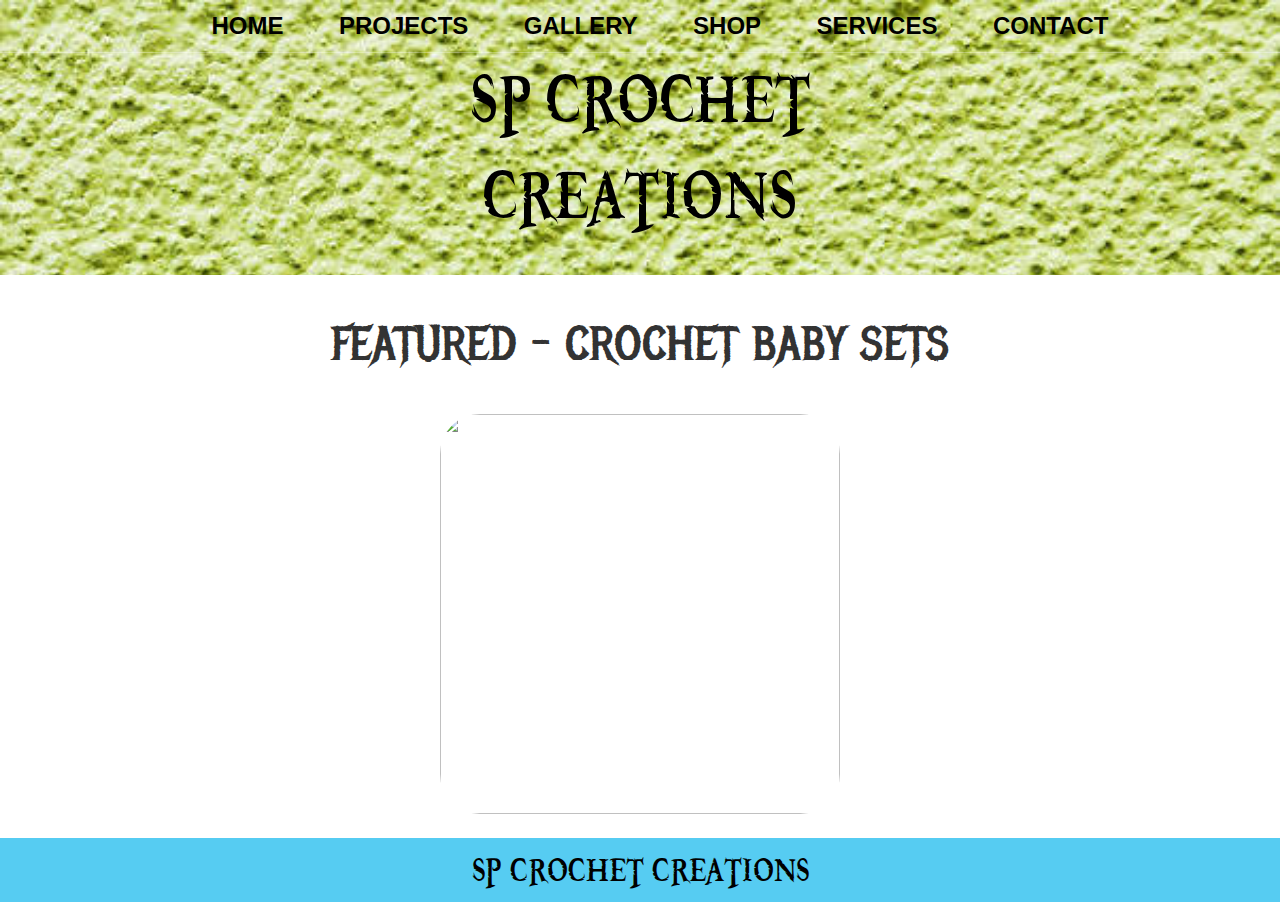
==== index.html @ aef1896a "Update index.html" ====
<!DOCTYPE html>
<html>
    <head>
        <title>HOME | SPCC</title>
        <meta name="description" content="This is the description">
        <link rel="stylesheet" href="styles.css" />
    </head>
    <body>
        <header class="main-header">
            <nav class="nav main-nav">
                <ul>
                    <li><a href="index.html">HOME</a></li>
                    <li><a href="projects.html">PROJECTS</a></li>
                    <li><a href="gallery.html">GALLERY</a></li>
                    <li><a href="store.html">SHOP</a></li>
                    <li><a href="services.html">SERVICES</a></li>
                    <li><a href="contact.html">CONTACT</a></li>
                </ul>
            </nav>
            <h1 class="name name-large">SP CROCHET<br>CREATIONS</h1> <!--background-blend-mode: multiply;-->
            </img>                         
        </header>
        <section class="content-sect container">
            <h2 class="sect-header">FEATURED - CROCHET BABY SETS</h2>
            <img class="about-img" src="images\img1.gif">
            <p class="text-0" ></p>
        </section>

        <footer class="main-foot">
            <div class="container main-foot">
            <h3 class="name" >SP CROCHET CREATIONS</h3>
            
        </footer>
    </body>
</html> <!---->
---- styles.css ----
@import url('https://fonts.googleapis.com/css2?family=Raleway:wght@300&display=swap');
@import url('https://fonts.googleapis.com/css2?family=Metal+Mania&family=Raleway:wght@300&display=swap');

@font-face {
    font-family: "Booter - Zero Zero";
    src: url("Fonts/Booter\ - Zero Zero.woff") format("woff"),
         url("fonts/Booter\ - Zero Zero.woff2") format("woff2");
         font-weight: normal;
         font-style: normal;
}

* {
    box-sizing: border-box;
    font-family: sans-serif;
    color: #777;
}

html, body {
    margin: 0;
    padding: 0;
}

.nav ul {
    margin: 0;
}

.nav li {
    display: inline;
}

.nav a {
    display: inline-block;
    padding: .5em;
    color: black;
    text-decoration: none;
}

.nav a:hover {
    background-color: rgba(255, 255, 255, .5);
}

.main-nav {
    text-align: center;
    font-size: 1.5em;
    font-weight: bolder;
    border-bottom: 1px solid rgba(255, 255, 255, .3);
}

.main-nav li {
    padding: 0 1%;
}

.main-header {
    background-color: rgba(0, 0, 0, .6);
    background-image: url("images/img1.jpg");
    background-size: cover;
    padding-bottom: 30px;

}

.name {
    text-align: center;
    margin: 0;
    font-size: 3em;
    font-family: "Booter - Zero Zero";
    font-weight: normal;
    color: black;
}

.name-large {
    font-size: 6em;
}

.content-sect {
    margin: 1em;
}

.container {
    max-width: 700px;
    margin: 0 auto;
    padding: 0 1.5em;
}

.sect-header {
    font-family: "Metal Mania";
    font-weight: normal;
    color: #333;
    text-align: center;
    font-size: 3em;
}

.about-img {
    display: block;
    height: 400px;
    width: 400px;
    margin-left: auto;
    margin-right: auto;
    border-radius: 10%;
}

.main-foot {
    background-color: #56CCf2;
    color: black;
    padding: .25em 0;
}

.main-foot {
    display: flex;
    align-items: center;
}

.main-foot ul {
    flex-grow: 1;
    text-align: end;
}

.foot-nav li{
    padding: 0 .5em;
}

.foot-nav img {
    width: 30px;
    height: 30px;
}

.btn {
    text-align: center;
    vertical-align: middle;
    padding: .67em;
    cursor: pointer;
}

.btn-header {
    margin: .5em 15% 2em 15%;
    color: black;
    border: 2px solid #209CDB;
    background-color: rgba(255, 255, 255, .1);
    border-radius: 0;
    font-size: 1.5em;
    font-weight: lighter;
    padding-left: 2em;
    padding-right: 2em;
}

.btn-header:hover {
    background-color: rgba(255, 255, 255, .3);
}

.btn-play {
    display: block;
    margin: 0 auto;
    color: #209CDB;
    font-size: 4em;
    border-radius: 50%;
    padding: 0;
    width: 100px;
    height: 100px;
}

.tour-row {
    border-bottom: 1px solid black;
    padding: 1em;
    margin-bottom: 1em;
}

.tour-row:last-child {
    border-bottom: none;
}

.tour-item {
    display: inline-block;
    padding-right: .1em;
}

.tour-name {
    color: #555;
    font-weight: bold;
    width: 35%;
}

.tour-year {
    width: 10%;
}

.tour-loc {
    width: 10%;
    padding-right: 10em;
}

.btn-1

.btn-primary {
    color: black;
    background-color: #56CCf2;
    border: none;
    border-radius: .3em;
    font-weight: bold;
}

.btn-primary:hover {
    background-color: #209CDB;
}

.loc-2 {
    padding-right: 5.6em;
}

.loc-rem {
    padding-right: 13em;
}

.shop-item {
    margin: 30px;
}

.shop-item-title {
    display: block;
    width: 100%;
    text-align: center;
    font-weight: bold;
    font-size: 1.5em;
    color: #333;
    margin-bottom: 15px;
}

.shop-item-image {
    height: 500px;
}

.shop-item-details {
    display: flex;
    align-items: center;
    padding: 5px;
}

.shop-item-price {
    flex-grow: 1;
    color: #333;
}

.shop-items {
    display: flex;
    flex-wrap: wrap;
    justify-content: space-around;
}

.cart-header {
    font-weight: bold;
    font-size: 1.25em;
    color: #333;
}

.cart-column {
    display: flex;
    align-items: center;
    border-bottom: 1px solid black;
    margin-right: 1.5em;
    padding-bottom: 10px;
    margin-top: 10px;
}

.cart-row {
    display: flex;
}

.cart-item {
    width: 45%;
}

.cart-price {
    width: 20%;
    font-size: 1.2em;
    color: #333;
}

.cart-quantity {
    width: 35%;
}

.cart-item-title {
    color: #333;
    margin-left: .5em;
    font-size: 1.2em;
}

.cart-item-image {
    width: 75px;
    height: auto;
    border-radius: 10px;
}

.btn-danger {
    color: black;
    background-color: #EB5757;
    border: none;
    border-radius: .3em;
    font-weight: bold;
}

.btn-danger:hover {
    background-color: #CC4C4C;
}

.cart-quantity-input {
    height: 34px;
    width: 50px;
    border-radius: 5px;
    border: 1px solid #56CCF2;
    background-color: #eee;
    color: #333;
    padding: 0;
    text-align: center;
    font-size: 1.2em;
    margin-right: 25px;
}

.cart-row:last-child {
    border-bottom: 1px solid black;
}

.cart-row:last-child .cart-column {
    border: none;
}

.cart-total {
    text-align: end;
    margin-top: 10px;
    margin-right: 10px;
}

.cart-total-title {
    font-weight: bold;
    font-size: 1.5em;
    color: black;
    margin-right: 20px;
}

.cart-total-price {
    color: #333;
    font-size: 1.1em;
}

.btn-purchase {
    display: block;
    margin: 40px auto 80px auto;
    font-size: 1.75em;
}

.content-0{
    text-align: center;
    font-size: 2em;
}

.text-0{
    font-size: 1.5em;
}
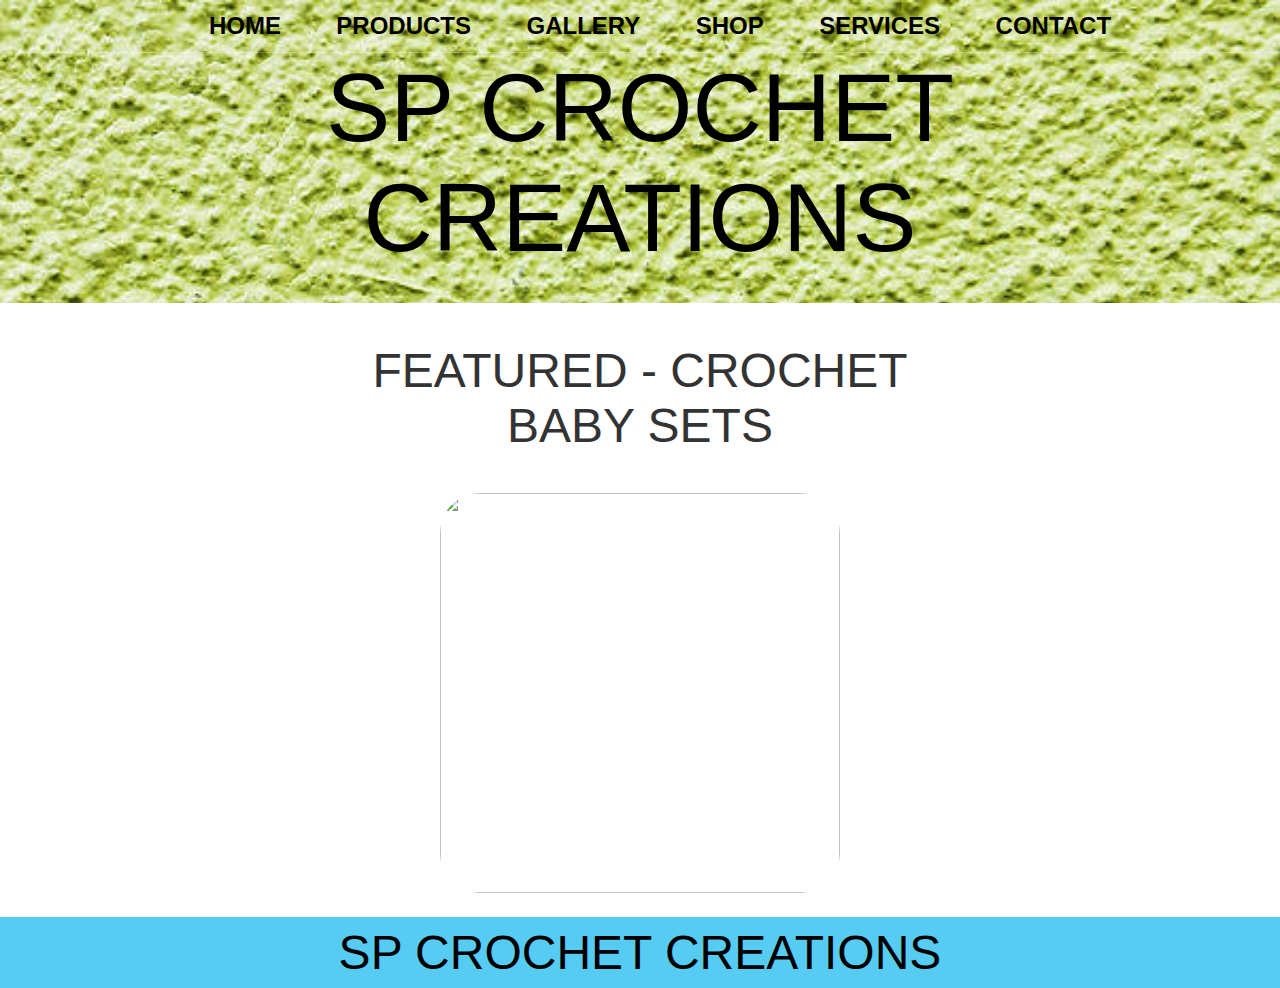
==== commit 28ea8bc0: "Update index.html" ====
--- a/index.html
+++ b/index.html
@@ -10,7 +10,7 @@
             <nav class="nav main-nav">
                 <ul>
                     <li><a href="index.html">HOME</a></li>
-                    <li><a href="projects.html">PROJECTS</a></li>
+                    <li><a href="projects.html">PRODUCTS</a></li>
                     <li><a href="gallery.html">GALLERY</a></li>
                     <li><a href="store.html">SHOP</a></li>
                     <li><a href="services.html">SERVICES</a></li>
@@ -22,7 +22,7 @@
         </header>
         <section class="content-sect container">
             <h2 class="sect-header">FEATURED - CROCHET BABY SETS</h2>
-            <img class="about-img" src="images\img1.gif">
+            <img class="about-img" src="images\image01">
             <p class="text-0" ></p>
         </section>
 
--- a/styles.css
+++ b/styles.css
@@ -1,10 +1,5 @@
-@import url('https://fonts.googleapis.com/css2?family=Raleway:wght@300&display=swap');
-@import url('https://fonts.googleapis.com/css2?family=Metal+Mania&family=Raleway:wght@300&display=swap');
-
 @font-face {
-    font-family: "Booter - Zero Zero";
-    src: url("Fonts/Booter\ - Zero Zero.woff") format("woff"),
-         url("fonts/Booter\ - Zero Zero.woff2") format("woff2");
+    font-family: sans-serif;
          font-weight: normal;
          font-style: normal;
 }
@@ -62,7 +57,7 @@
     text-align: center;
     margin: 0;
     font-size: 3em;
-    font-family: "Booter - Zero Zero";
+    font-family: sans-serif;
     font-weight: normal;
     color: black;
 }
@@ -82,7 +77,7 @@
 }
 
 .sect-header {
-    font-family: "Metal Mania";
+    font-family: sans-serif;
     font-weight: normal;
     color: #333;
     text-align: center;
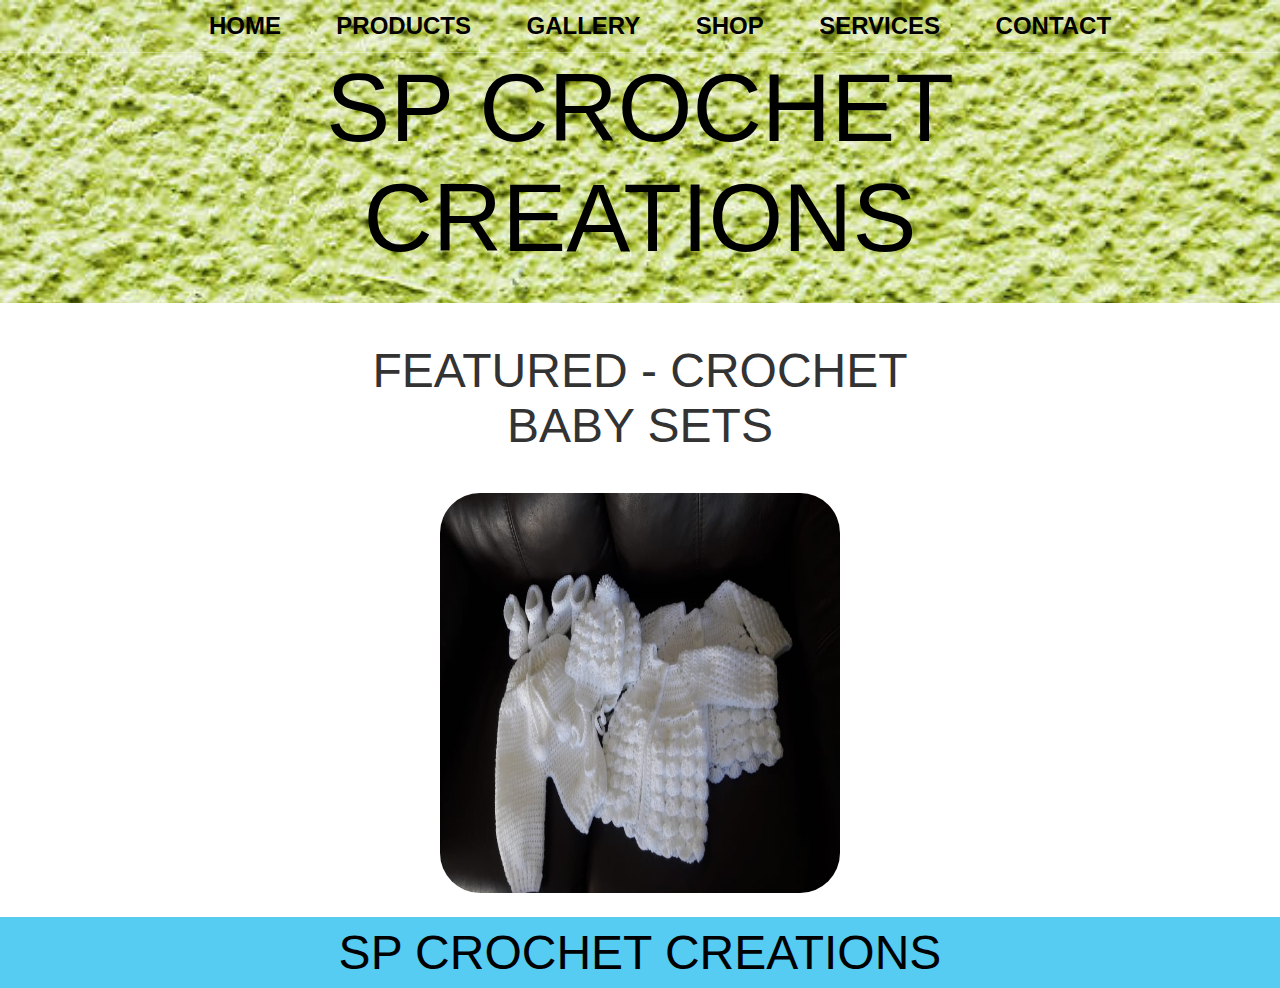
==== commit 1e8245d4: "Update index.html" ====
--- a/index.html
+++ b/index.html
@@ -22,7 +22,7 @@
         </header>
         <section class="content-sect container">
             <h2 class="sect-header">FEATURED - CROCHET BABY SETS</h2>
-            <img class="about-img" src="images\image01">
+            <img class="about-img" src="images\image01.jpg">
             <p class="text-0" ></p>
         </section>
 
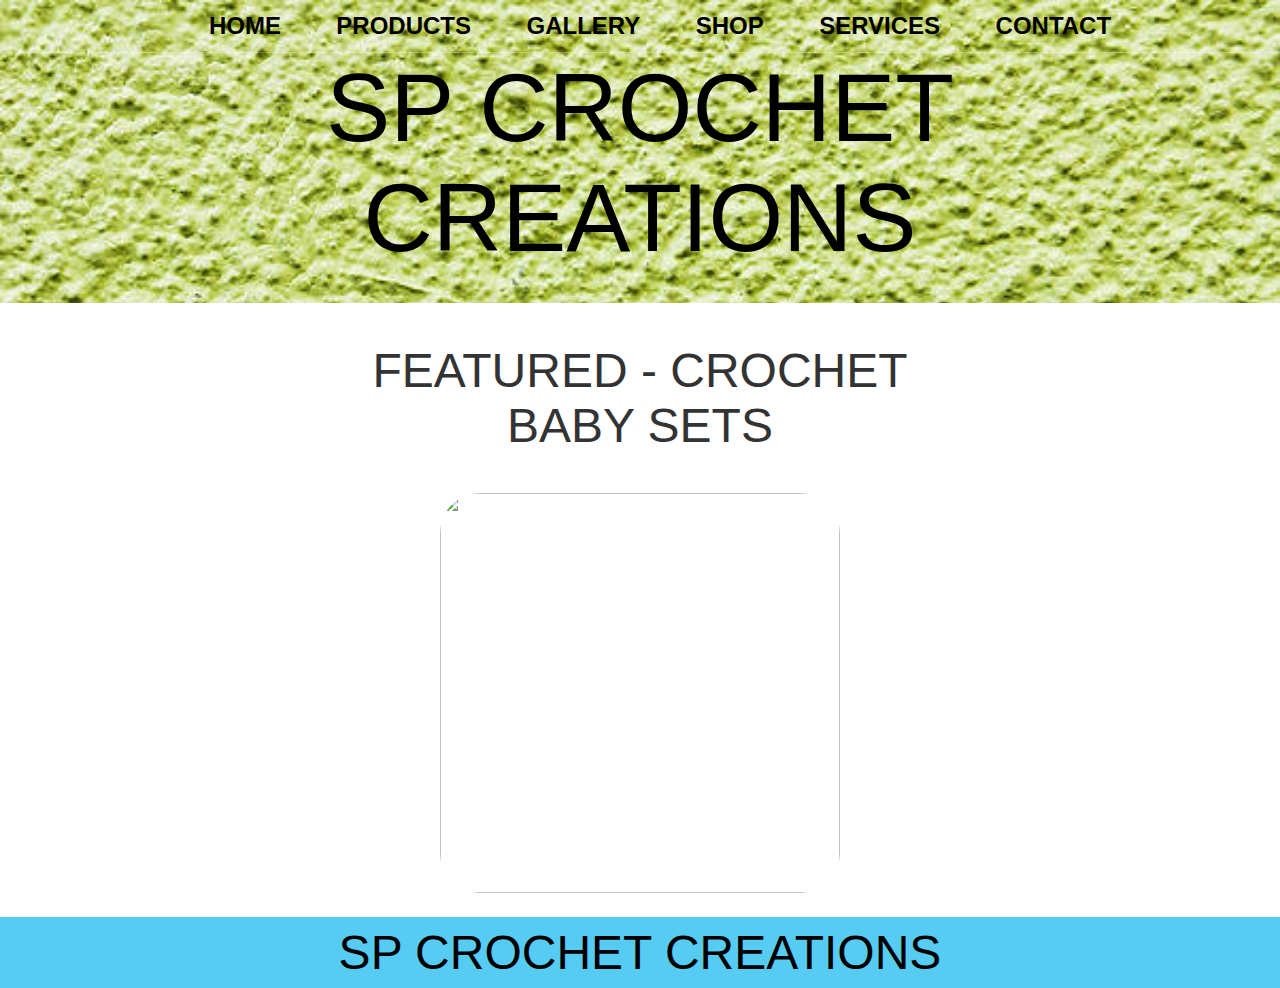
==== commit 79d3ed2b: "Update index.html" ====
--- a/index.html
+++ b/index.html
@@ -22,7 +22,7 @@
         </header>
         <section class="content-sect container">
             <h2 class="sect-header">FEATURED - CROCHET BABY SETS</h2>
-            <img class="about-img" src="images\image01.jpg">
+            <img class="about-img" src="images\images.png">
             <p class="text-0" ></p>
         </section>
 
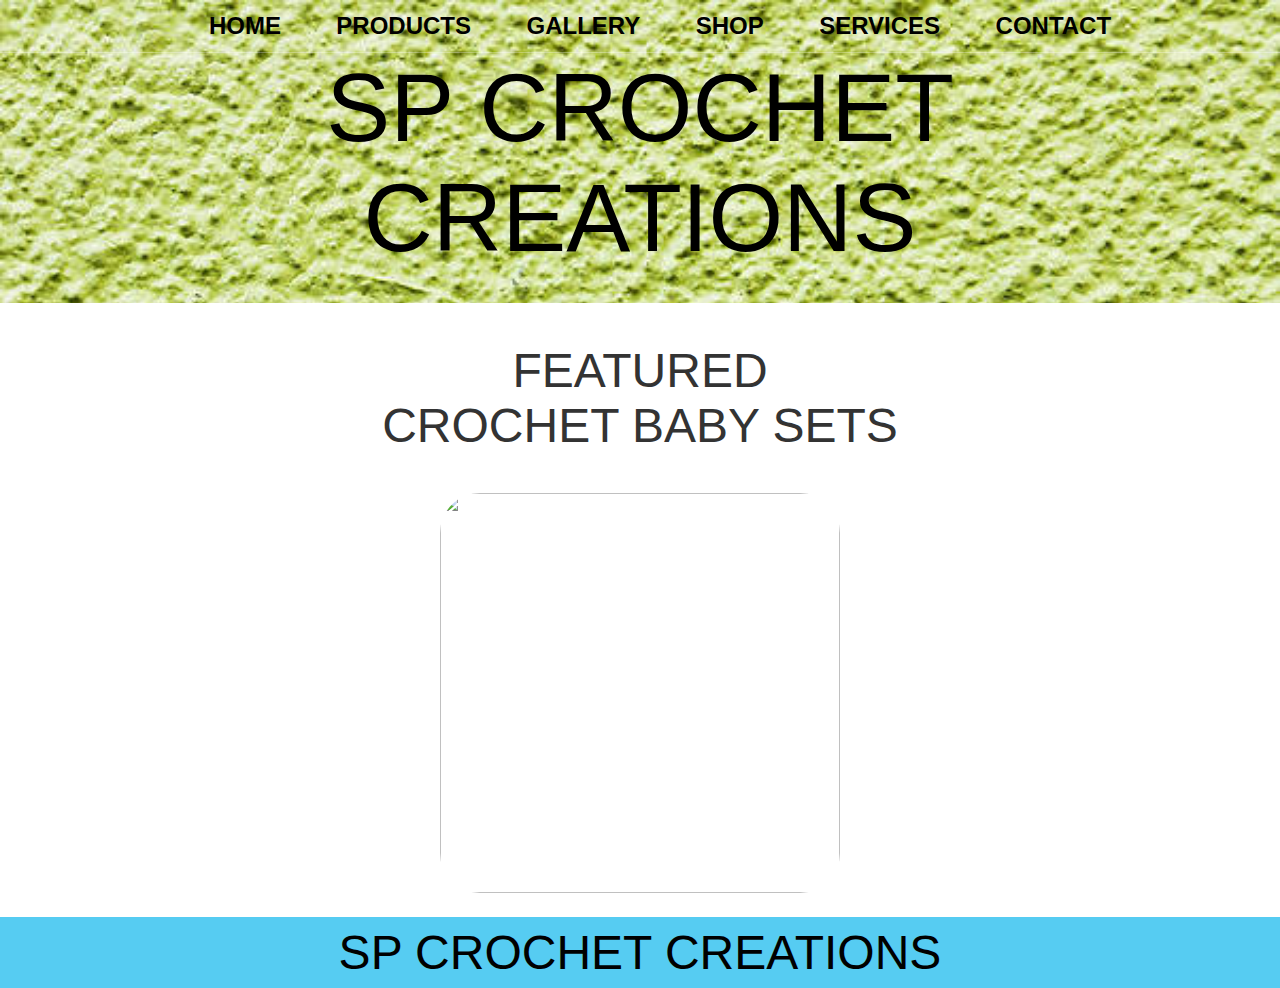
==== commit 00cbe725: "Update index.html" ====
--- a/index.html
+++ b/index.html
@@ -21,7 +21,7 @@
             </img>                         
         </header>
         <section class="content-sect container">
-            <h2 class="sect-header">FEATURED - CROCHET BABY SETS</h2>
+            <h2 class="sect-header">FEATURED<br>CROCHET BABY SETS</h2>
             <img class="about-img" src="images\images.png">
             <p class="text-0" ></p>
         </section>
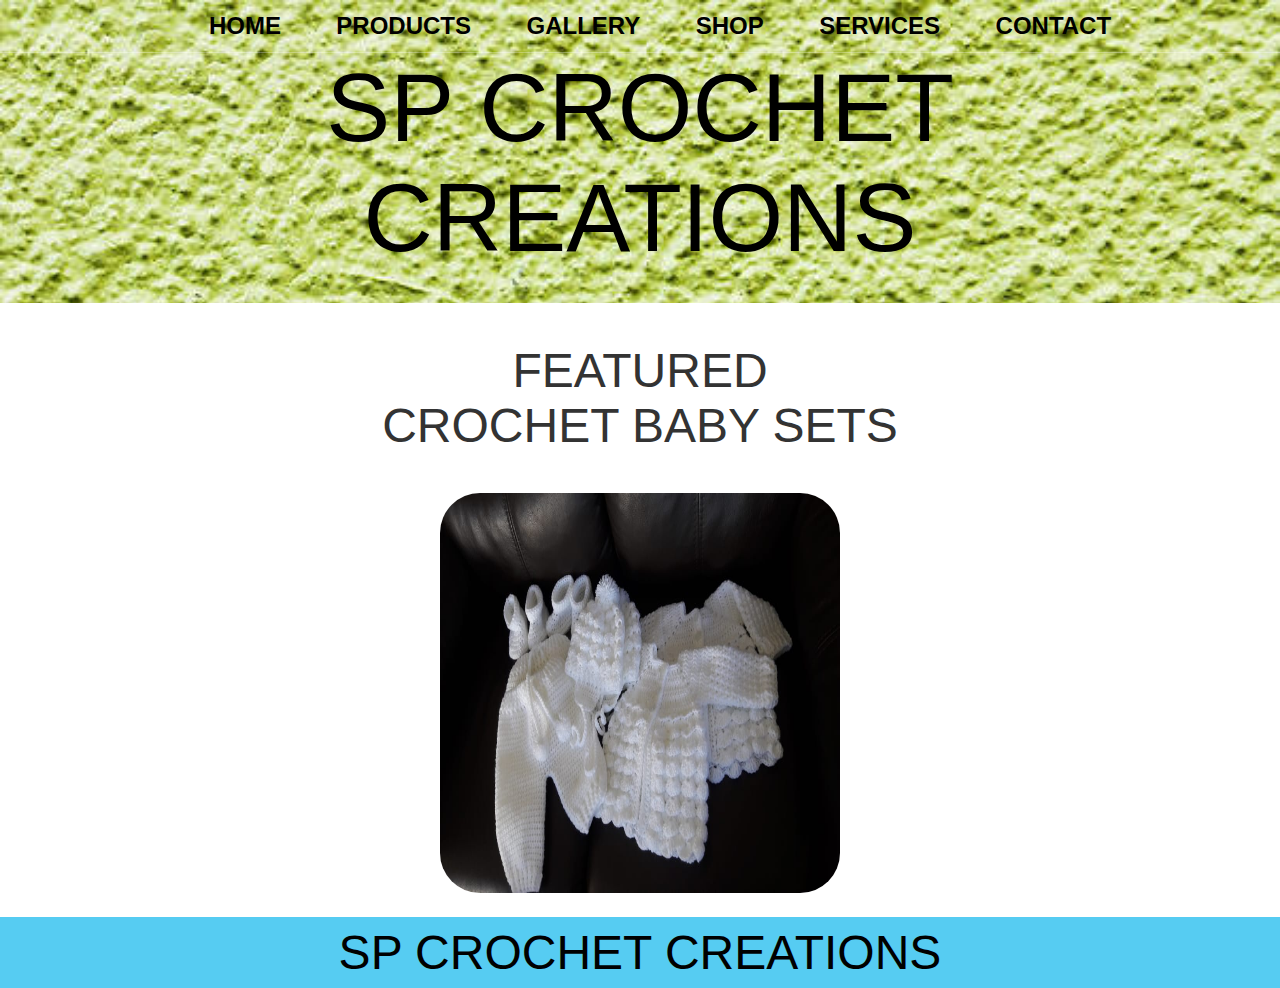
==== commit 463a3ffb: "Update index.html" ====
--- a/index.html
+++ b/index.html
@@ -22,7 +22,7 @@
         </header>
         <section class="content-sect container">
             <h2 class="sect-header">FEATURED<br>CROCHET BABY SETS</h2>
-            <img class="about-img" src="images\images.png">
+            <img class="about-img" src="images\image01.jpg">
             <p class="text-0" ></p>
         </section>
 
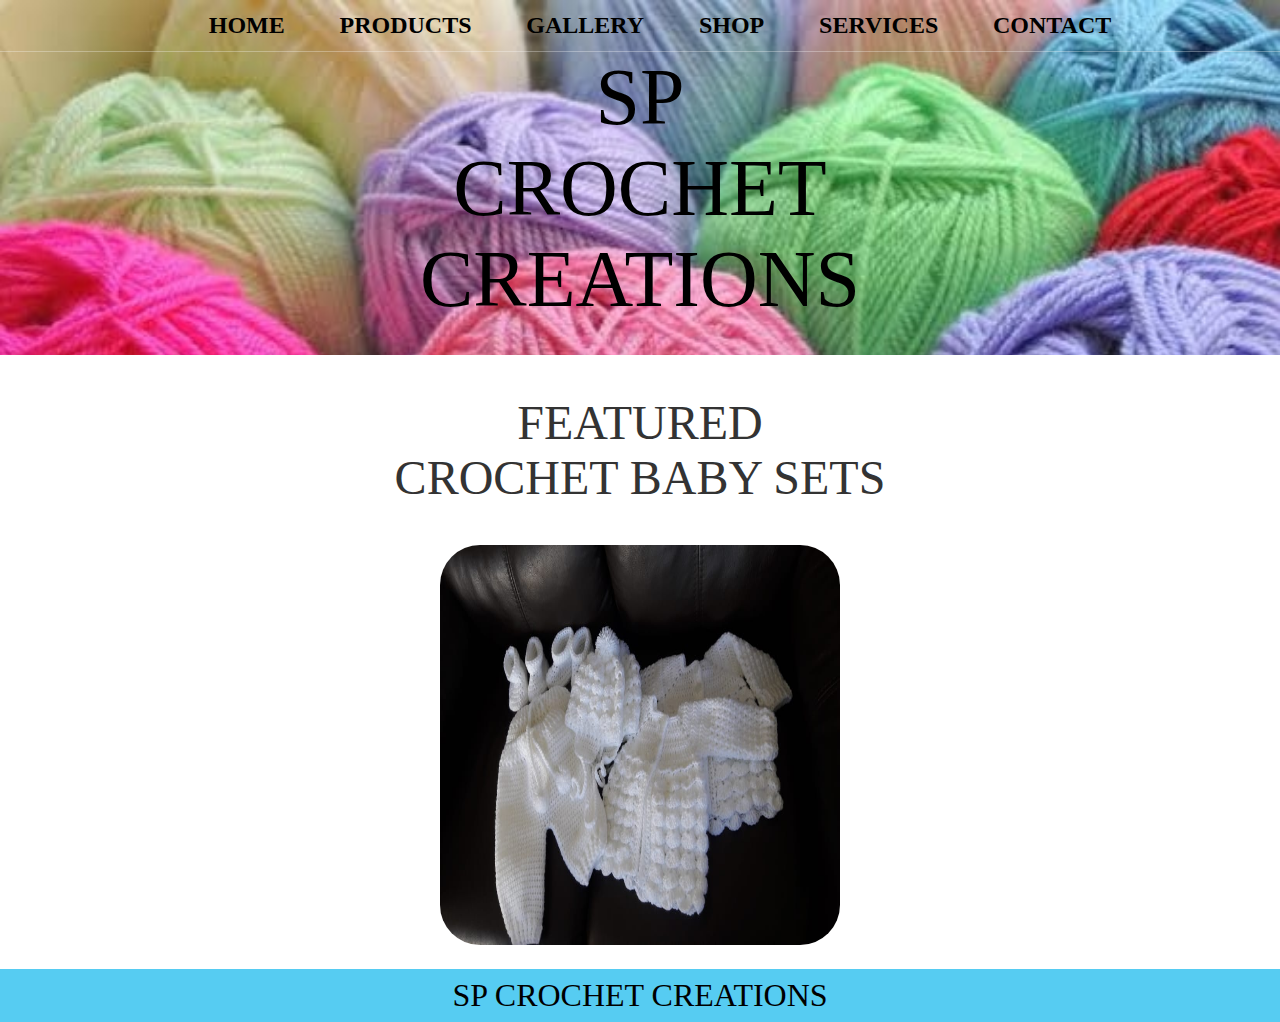
==== commit dd96237c: "Update index.html" ====
--- a/index.html
+++ b/index.html
@@ -17,7 +17,7 @@
                     <li><a href="contact.html">CONTACT</a></li>
                 </ul>
             </nav>
-            <h1 class="name name-large">SP CROCHET<br>CREATIONS</h1> <!--background-blend-mode: multiply;-->
+            <h1 class="name name-large">SP<br>CROCHET<br>CREATIONS</h1> <!--background-blend-mode: multiply;-->
             </img>                         
         </header>
         <section class="content-sect container">
--- a/styles.css
+++ b/styles.css
@@ -1,12 +1,12 @@
 @font-face {
-    font-family: sans-serif;
+    font-family: fantasy;
          font-weight: normal;
          font-style: normal;
 }
 
 * {
     box-sizing: border-box;
-    font-family: sans-serif;
+    font-family: fantasy;
     color: #777;
 }
 
@@ -47,7 +47,7 @@
 
 .main-header {
     background-color: rgba(0, 0, 0, .6);
-    background-image: url("images/img1.jpg");
+    background-image: url("images/img12.jpg");
     background-size: cover;
     padding-bottom: 30px;
 
@@ -56,14 +56,14 @@
 .name {
     text-align: center;
     margin: 0;
-    font-size: 3em;
-    font-family: sans-serif;
+    font-size: 2em;
+    font-family: fantasy;
     font-weight: normal;
     color: black;
 }
 
 .name-large {
-    font-size: 6em;
+    font-size: 5em;
 }
 
 .content-sect {
@@ -77,7 +77,7 @@
 }
 
 .sect-header {
-    font-family: sans-serif;
+    font-family: fantasy;
     font-weight: normal;
     color: #333;
     text-align: center;
